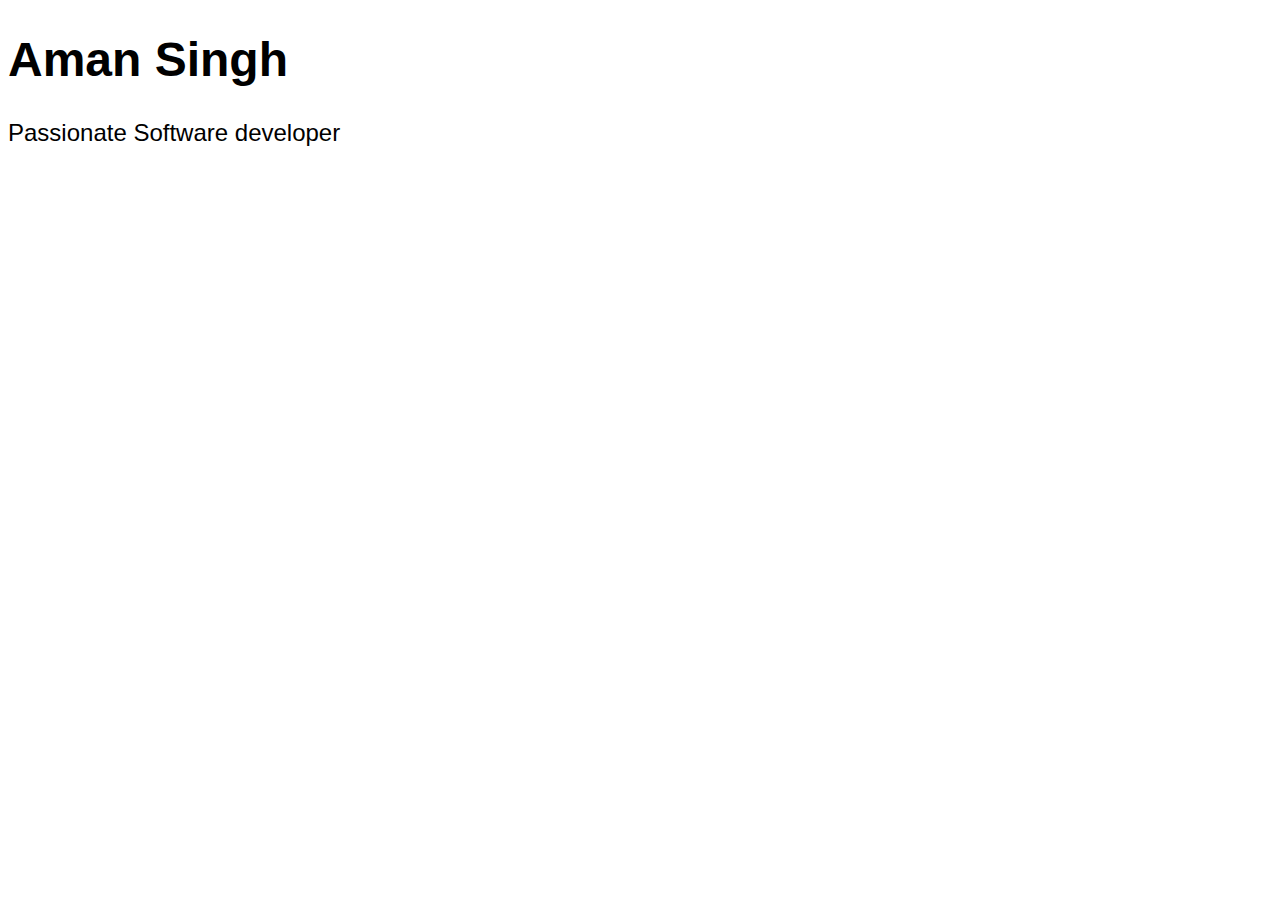
==== index.html @ 6f8c9666 "Basics" ====
<!DOCTYPE html>
<html lang="en">
<head>
    <meta charset="UTF-8">
    <meta name="viewport" content="width=device-width, initial-scale=1.0">
    <title>My Website </title>
    <link rel="stylesheet" href="style.css">
</head>
<body>
    <h1 id="myH1"></h1>
    <p id="myP"></p>
    <script src="index.js"></script>
    
</body>
</html>
---- style.css ----
body{

    font-family: 'Trebuchet MS', 'Lucida Sans Unicode', 'Lucida Grande', 'Lucida Sans', Arial, sans-serif;
    font-size: x-large;
}
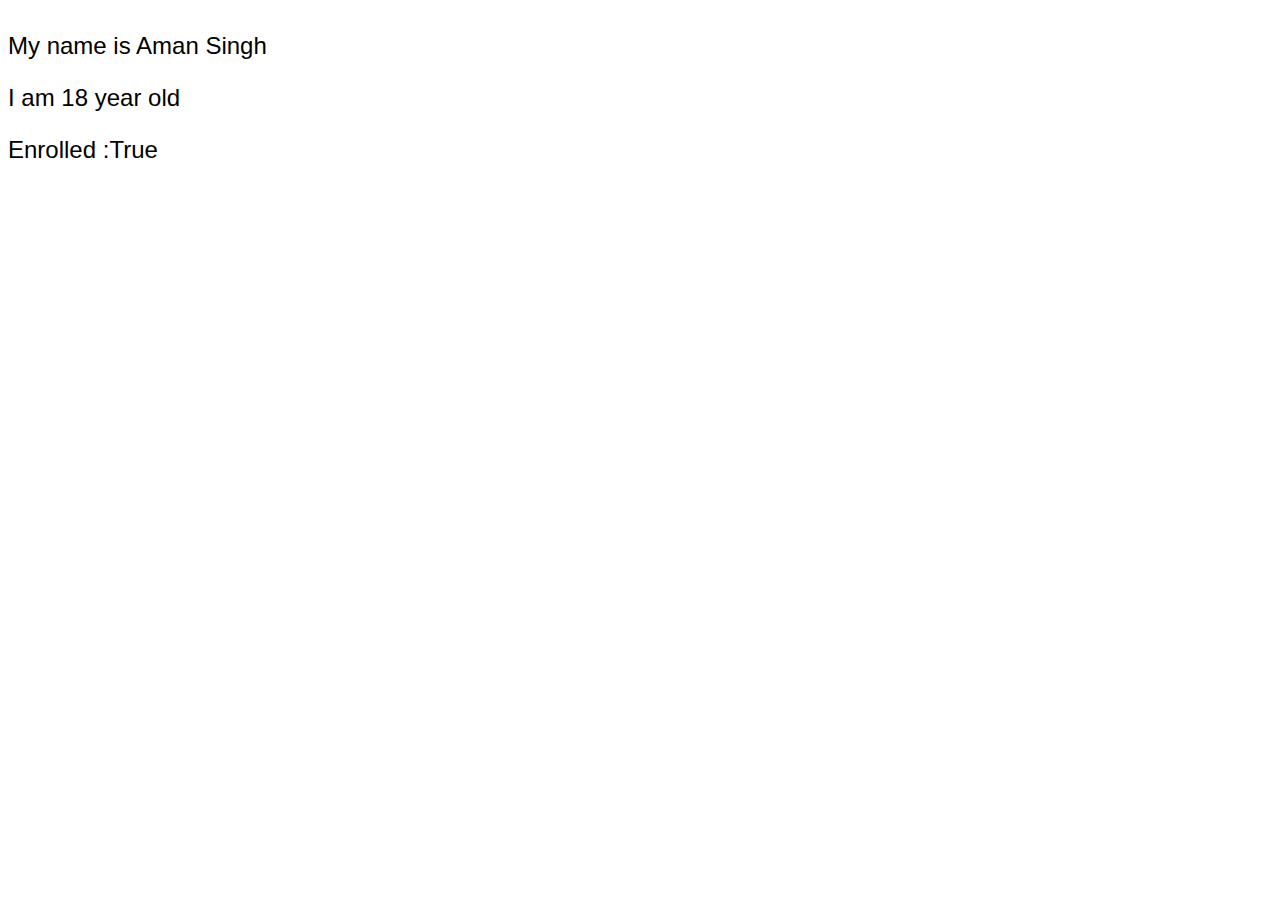
==== commit 4f2497c6: "Variables" ====
--- a/index.html
+++ b/index.html
@@ -8,7 +8,9 @@
 </head>
 <body>
     <h1 id="myH1"></h1>
-    <p id="myP"></p>
+    <p id="p1"></p>
+    <p id="p2"></p>
+    <p id="p3"></p>
     <script src="index.js"></script>
     
 </body>
--- a/style.css
+++ b/style.css
@@ -1,5 +1,5 @@
 body{
 
     font-family: 'Trebuchet MS', 'Lucida Sans Unicode', 'Lucida Grande', 'Lucida Sans', Arial, sans-serif;
-    font-size: x-large;
+    font-size:x-large;
 }
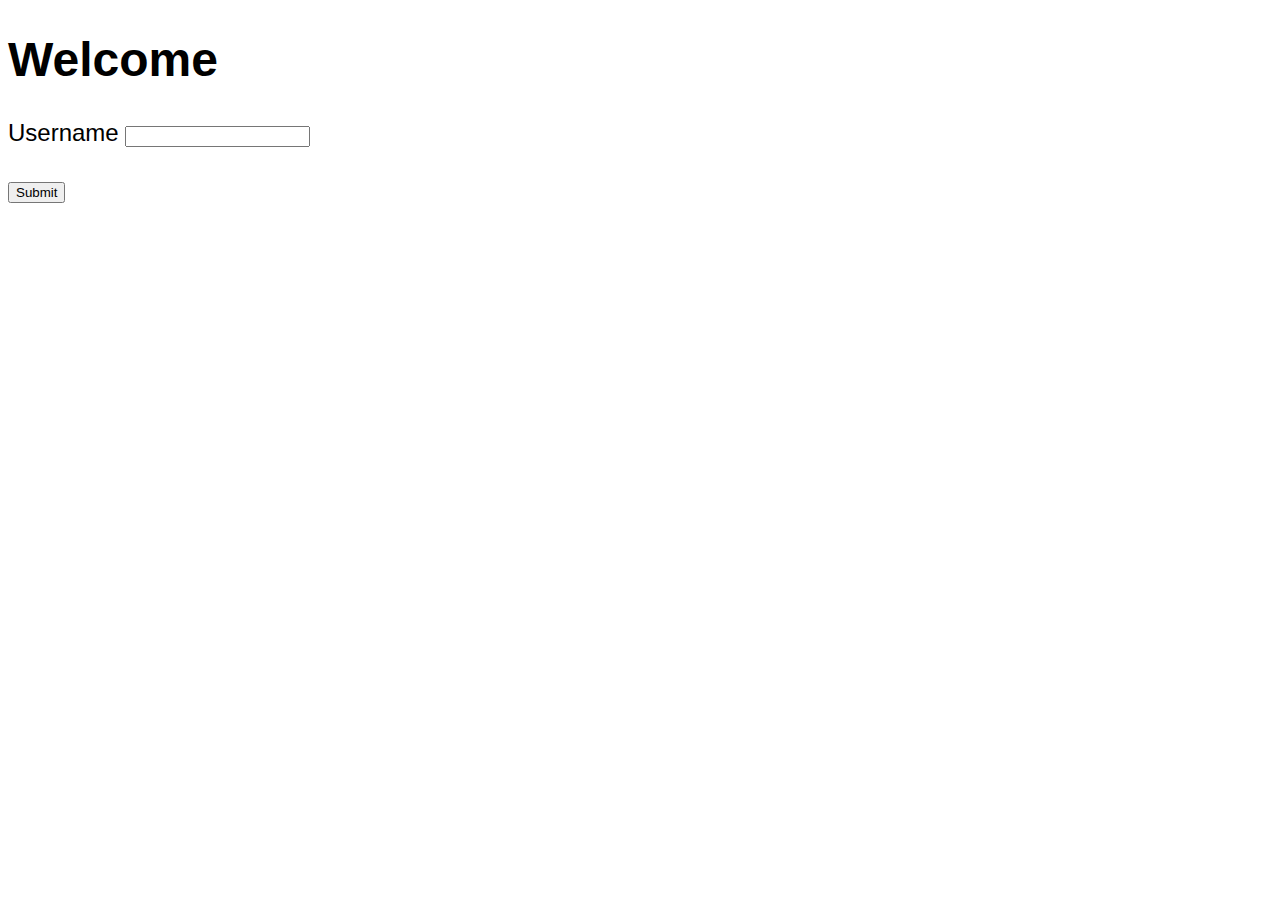
==== commit 3894fbbb: "how to take input" ====
--- a/index.html
+++ b/index.html
@@ -7,10 +7,11 @@
     <link rel="stylesheet" href="style.css">
 </head>
 <body>
-    <h1 id="myH1"></h1>
-    <p id="p1"></p>
-    <p id="p2"></p>
-    <p id="p3"></p>
+    <h1 id="myH1"> Welcome</h1>
+    <label for="">Username</label>
+    <input type="text" id="myText"><br><br>
+    <button id="submit">Submit</button>
+    
     <script src="index.js"></script>
     
 </body>
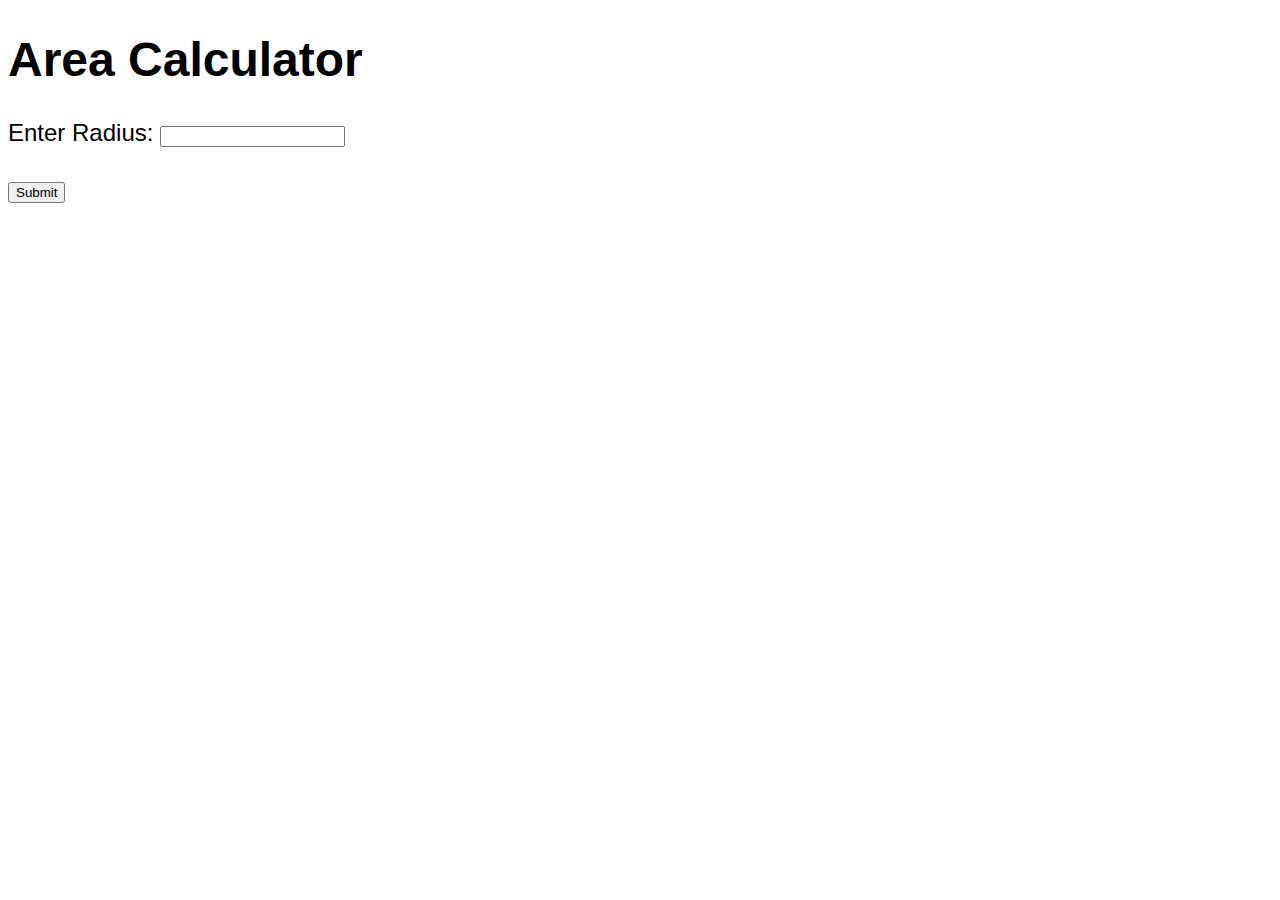
==== commit 31f6a375: "calculator" ====
--- a/index.html
+++ b/index.html
@@ -7,10 +7,12 @@
     <link rel="stylesheet" href="style.css">
 </head>
 <body>
-    <h1 id="myH1"> Welcome</h1>
-    <label for="">Username</label>
+    <h1 id="myH1">Area Calculator</h1>
+    <label for="">Enter Radius:</label>
     <input type="text" id="myText"><br><br>
     <button id="submit">Submit</button>
+
+    <h2 id="area"></h2>
     
     <script src="index.js"></script>
     
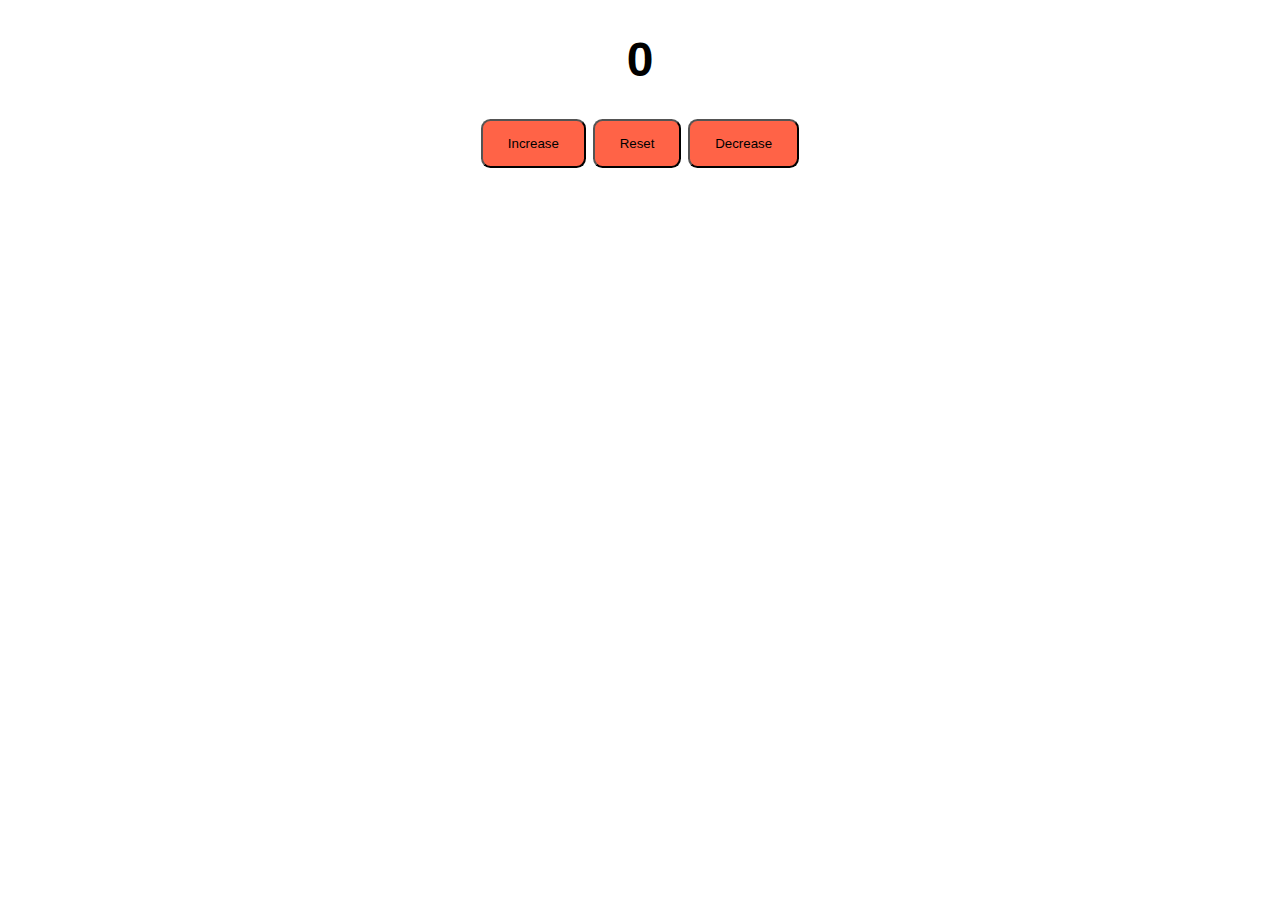
==== commit 90e6fb53: "Counter function" ====
--- a/index.html
+++ b/index.html
@@ -7,13 +7,12 @@
     <link rel="stylesheet" href="style.css">
 </head>
 <body>
-    <h1 id="myH1">Area Calculator</h1>
-    <label for="">Enter Radius:</label>
-    <input type="text" id="myText"><br><br>
-    <button id="submit">Submit</button>
-
-    <h2 id="area"></h2>
-    
+    <h1 id="count">0</h1>
+    <div id="button">
+        <button id="incr"  class="btn" >Increase</button>
+        <button id="reset" class="btn">Reset</button>
+        <button id="decr" class="btn">Decrease</button>
+    </div>
     <script src="index.js"></script>
     
 </body>
--- a/style.css
+++ b/style.css
@@ -3,3 +3,26 @@
     font-family: 'Trebuchet MS', 'Lucida Sans Unicode', 'Lucida Grande', 'Lucida Sans', Arial, sans-serif;
     font-size:x-large;
 }
+
+#count{
+    text-align-last: center;
+
+}
+
+#button{
+    text-align: center;
+
+}
+
+.btn{
+    background-color: tomato;
+    padding: 15px 25px;
+    cursor: pointer;
+    border-radius:.25cm ;
+    transition: background-color 0.5ms;
+    
+}
+
+.btn:hover{
+    background-color: yellow;
+}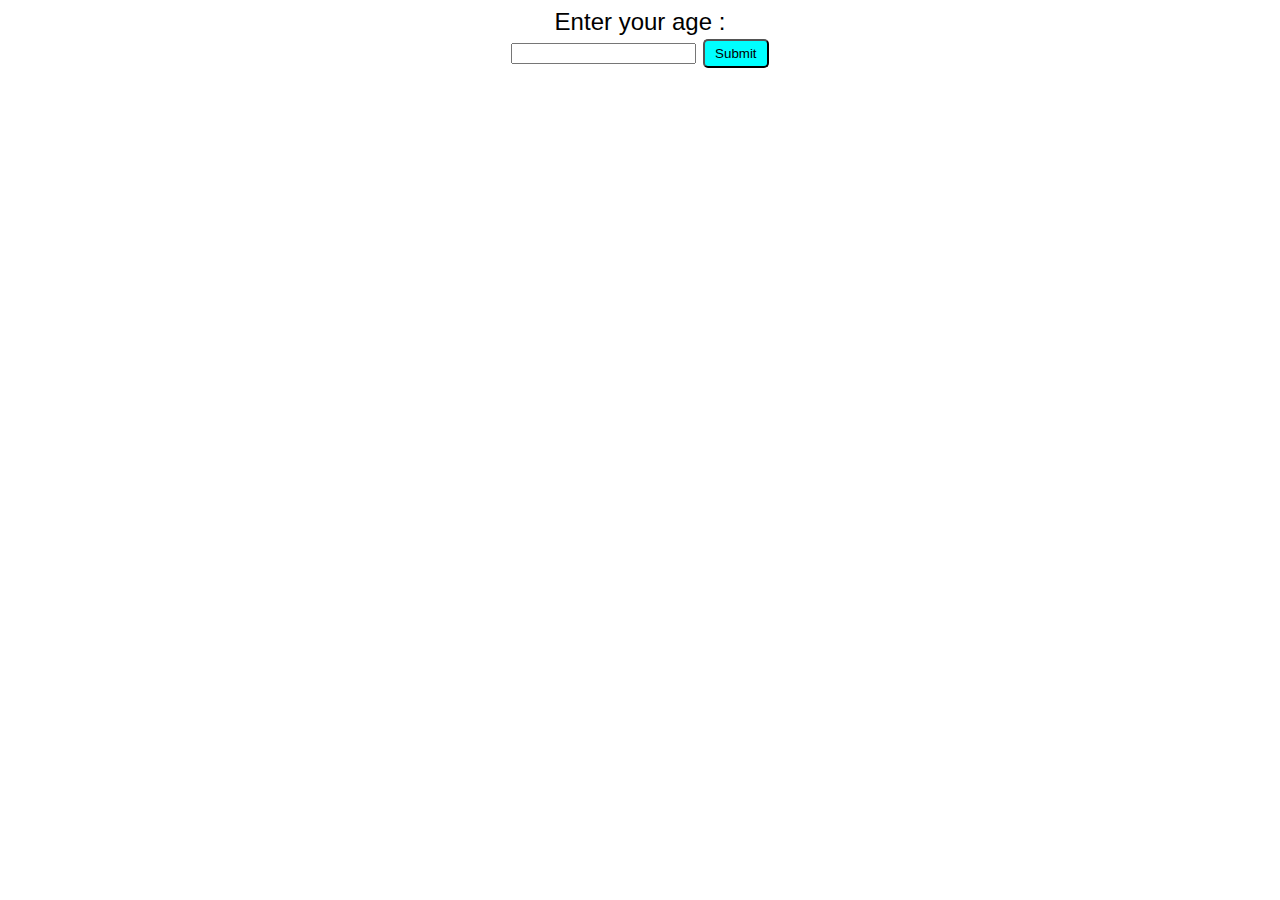
==== commit 8a2d40f1: "conditional statement" ====
--- a/index.html
+++ b/index.html
@@ -7,11 +7,11 @@
     <link rel="stylesheet" href="style.css">
 </head>
 <body>
-    <h1 id="count">0</h1>
-    <div id="button">
-        <button id="incr"  class="btn" >Increase</button>
-        <button id="reset" class="btn">Reset</button>
-        <button id="decr" class="btn">Decrease</button>
+    <div id="myDiv">
+        <Label>Enter your age :</Label><br>
+        <input type="text" id="age">
+        <button type="submit" id="submit">Submit</button>
+        <p id="myP"></p>
     </div>
     <script src="index.js"></script>
     
--- a/style.css
+++ b/style.css
@@ -4,7 +4,7 @@
     font-size:x-large;
 }
 
-#count{
+/* #count{
     text-align-last: center;
 
 }
@@ -25,4 +25,18 @@
 
 .btn:hover{
     background-color: yellow;
+} */
+
+#myDiv{
+    text-align: center;
+}
+#submit{
+    background-color: aqua;
+    padding: 5px 10px;
+    border-radius: 5px;
+    transition-delay: 0.5ms;
+    cursor: pointer;
+}
+#submit:hover{
+    background-color: aquamarine;
 }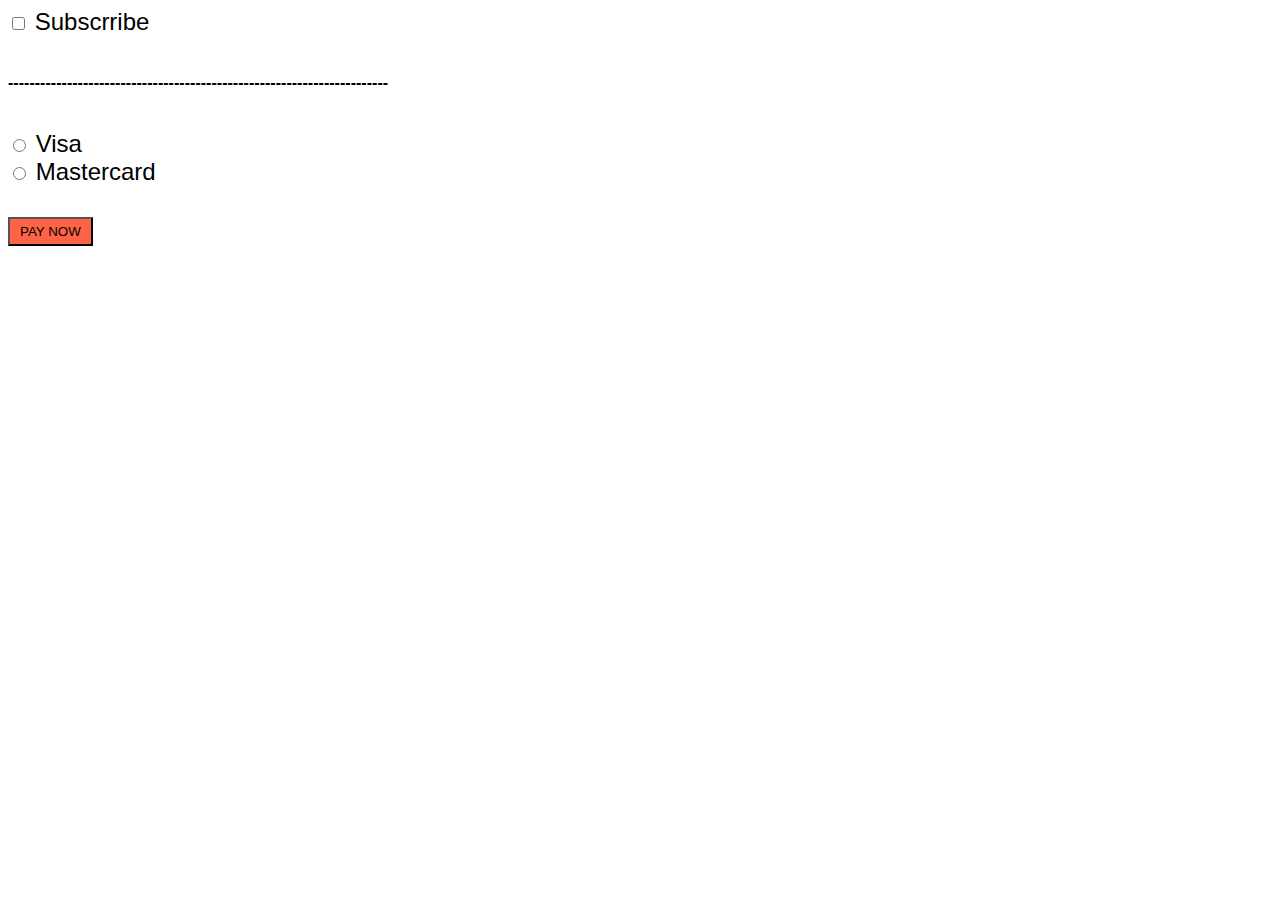
==== commit f8d208a6: "checked" ====
--- a/index.html
+++ b/index.html
@@ -7,12 +7,23 @@
     <link rel="stylesheet" href="style.css">
 </head>
 <body>
-    <div id="myDiv">
-        <Label>Enter your age :</Label><br>
-        <input type="text" id="age">
-        <button type="submit" id="submit">Submit</button>
-        <p id="myP"></p>
-    </div>
+    
+     <input type="checkbox" name="" id="subscribe">
+     <label for="subscribe">Subscrribe</label>
+     <h6>-----------------------------------------------------------------------</h6>
+     <input type="radio" name="card" id="visa">
+     <label for="visa">Visa</label>
+     <br>
+     <input type="radio" name="card" id="mastercard">
+     <label for="mastercard">Mastercard</label>
+     <br>
+     <br>
+     <button type="submit" id="submit">PAY NOW</button>
+     <br>
+     <br>
+     <p id="msg1"></p>
+     <br>
+     <p id="msg2"></p>
     <script src="index.js"></script>
     
 </body>
--- a/style.css
+++ b/style.css
@@ -27,7 +27,7 @@
     background-color: yellow;
 } */
 
-#myDiv{
+/* #myDiv{
     text-align: center;
 }
 #submit{
@@ -39,4 +39,21 @@
 }
 #submit:hover{
     background-color: aquamarine;
-}+} */
+
+#body{
+    text-align: center;
+   
+}
+
+#submit{
+    background-color:tomato;
+    padding: 5px 10px;
+    cursor: pointer;
+    transition: 0.5ms;
+}
+    
+    
+#submit:hover{
+    background-color:yellow;
+}
